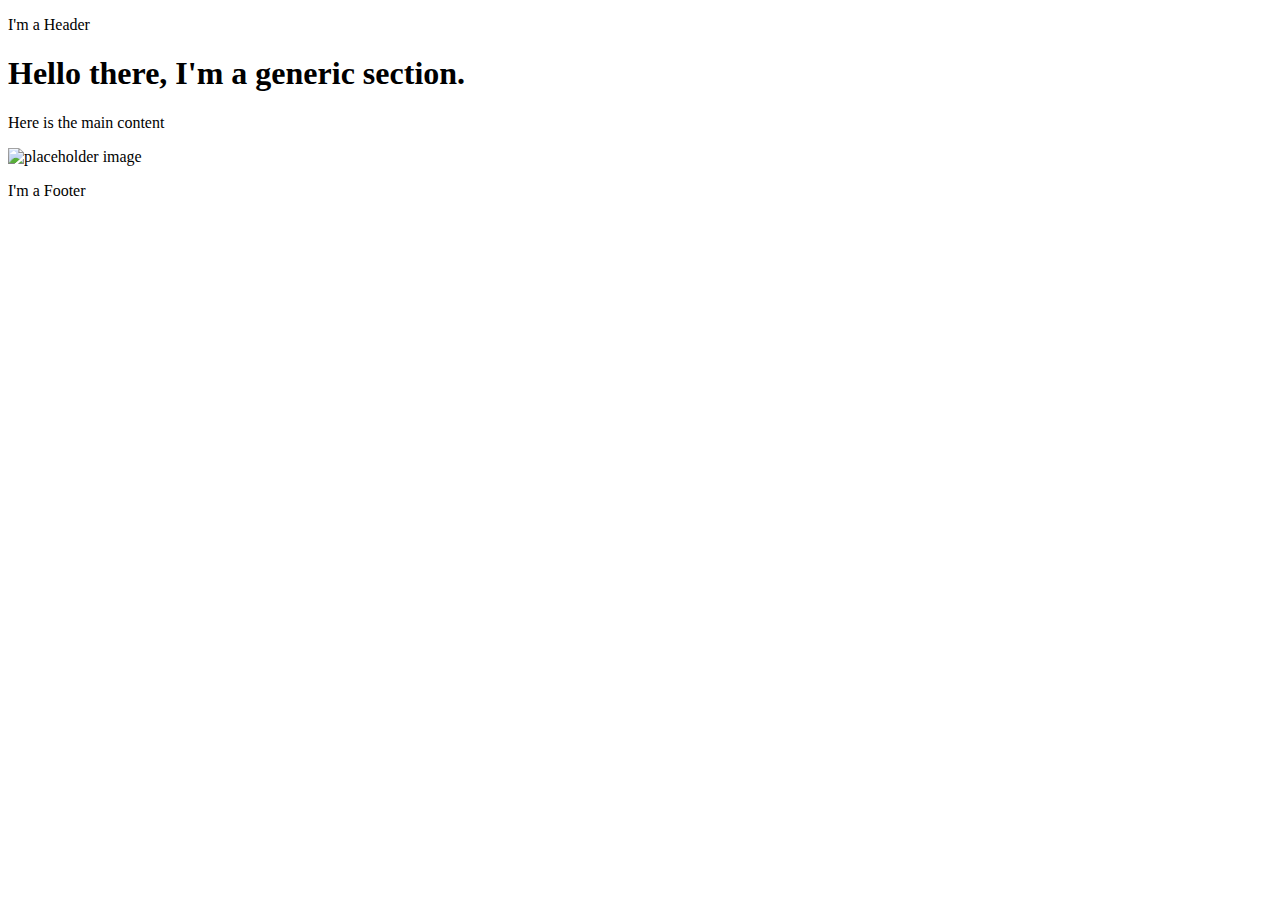
==== index.html @ 29edd3c2 "Spacing on option OpenGraph tags" ====
<!DOCTYPE html>
<html lang="en">
<head>
    <meta charset="UTF-8">
    <meta http-equiv="X-UA-Compatible" content="IE=edge">
    <meta name="viewport" content="width=device-width, initial-scale=1.0">
    <title>Page Name</title>
    <meta name="description" content="A brief description about this page.">
    <meta name="robots" content="index">
    <meta name="keywords" content="keyword, keyword, keyword">
    <link rel="shortcut icon" type='image/x-icon' href="./img/favicon.ico">
    <!-- OpenGraph Meta tags -->
    <meta property="og:locale" content="en_US">
    <meta property="og:url" content="https://www.website.com/home">
    <meta property="og:title" content="Page Name">
    <meta property="og:site_name" content="Site Name">
    <meta property="og:description" content="A brief description about this page.">
    <meta property="og:type" content="website">
    <!-- OpenGraph Icon tags-->
    <meta property="og:image:type" content="image/jpeg">
    <meta property="og:image:width" content="800">
    <meta property="og:image:height" content="600">

    <!-- Other possibilities
    <meta property="og:type" content="article">
    <meta property="article:author" content="reidark">
    <meta property="article:section" content="Tutorials">
    <meta property="article:tag" content="facebook, tags, og, open, graph">
    <meta property="article:published_time" content="date_time">
    -->


</head>

<header>
    <p>I'm a Header</p>
</header>
<body>
<main>
    <section>
    <h1>Hello there, I'm a generic section.</h1>
    <p>Here is the main content</p>
    <img src="./images/thumbnails/placeholder.jpg" alt="placeholder image" width="100%" height="auto" loading="lazy">
    </section>
</main>
</body>
<footer>
    <p>I'm a Footer</p>
</footer>
</html>
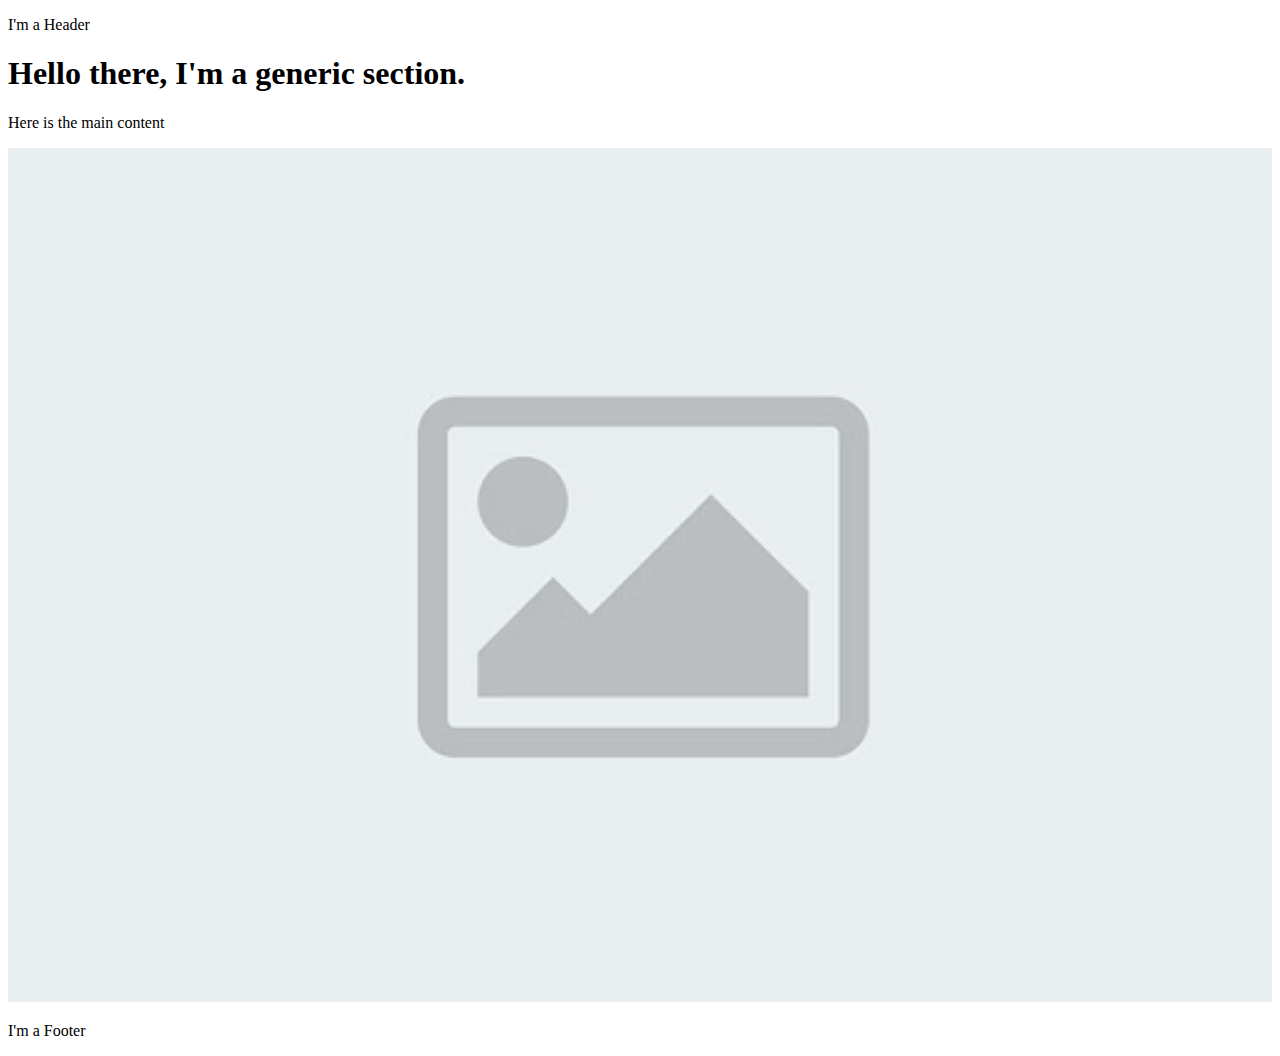
==== commit 90a76838: "Updating images directory name to img" ====
--- a/index.html
+++ b/index.html
@@ -40,7 +40,7 @@
     <section>
     <h1>Hello there, I'm a generic section.</h1>
     <p>Here is the main content</p>
-    <img src="./images/thumbnails/placeholder.jpg" alt="placeholder image" width="100%" height="auto" loading="lazy">
+    <img src="./img/thumbnails/placeholder.jpg" alt="placeholder image" width="100%" height="auto" loading="lazy">
     </section>
 </main>
 </body>
